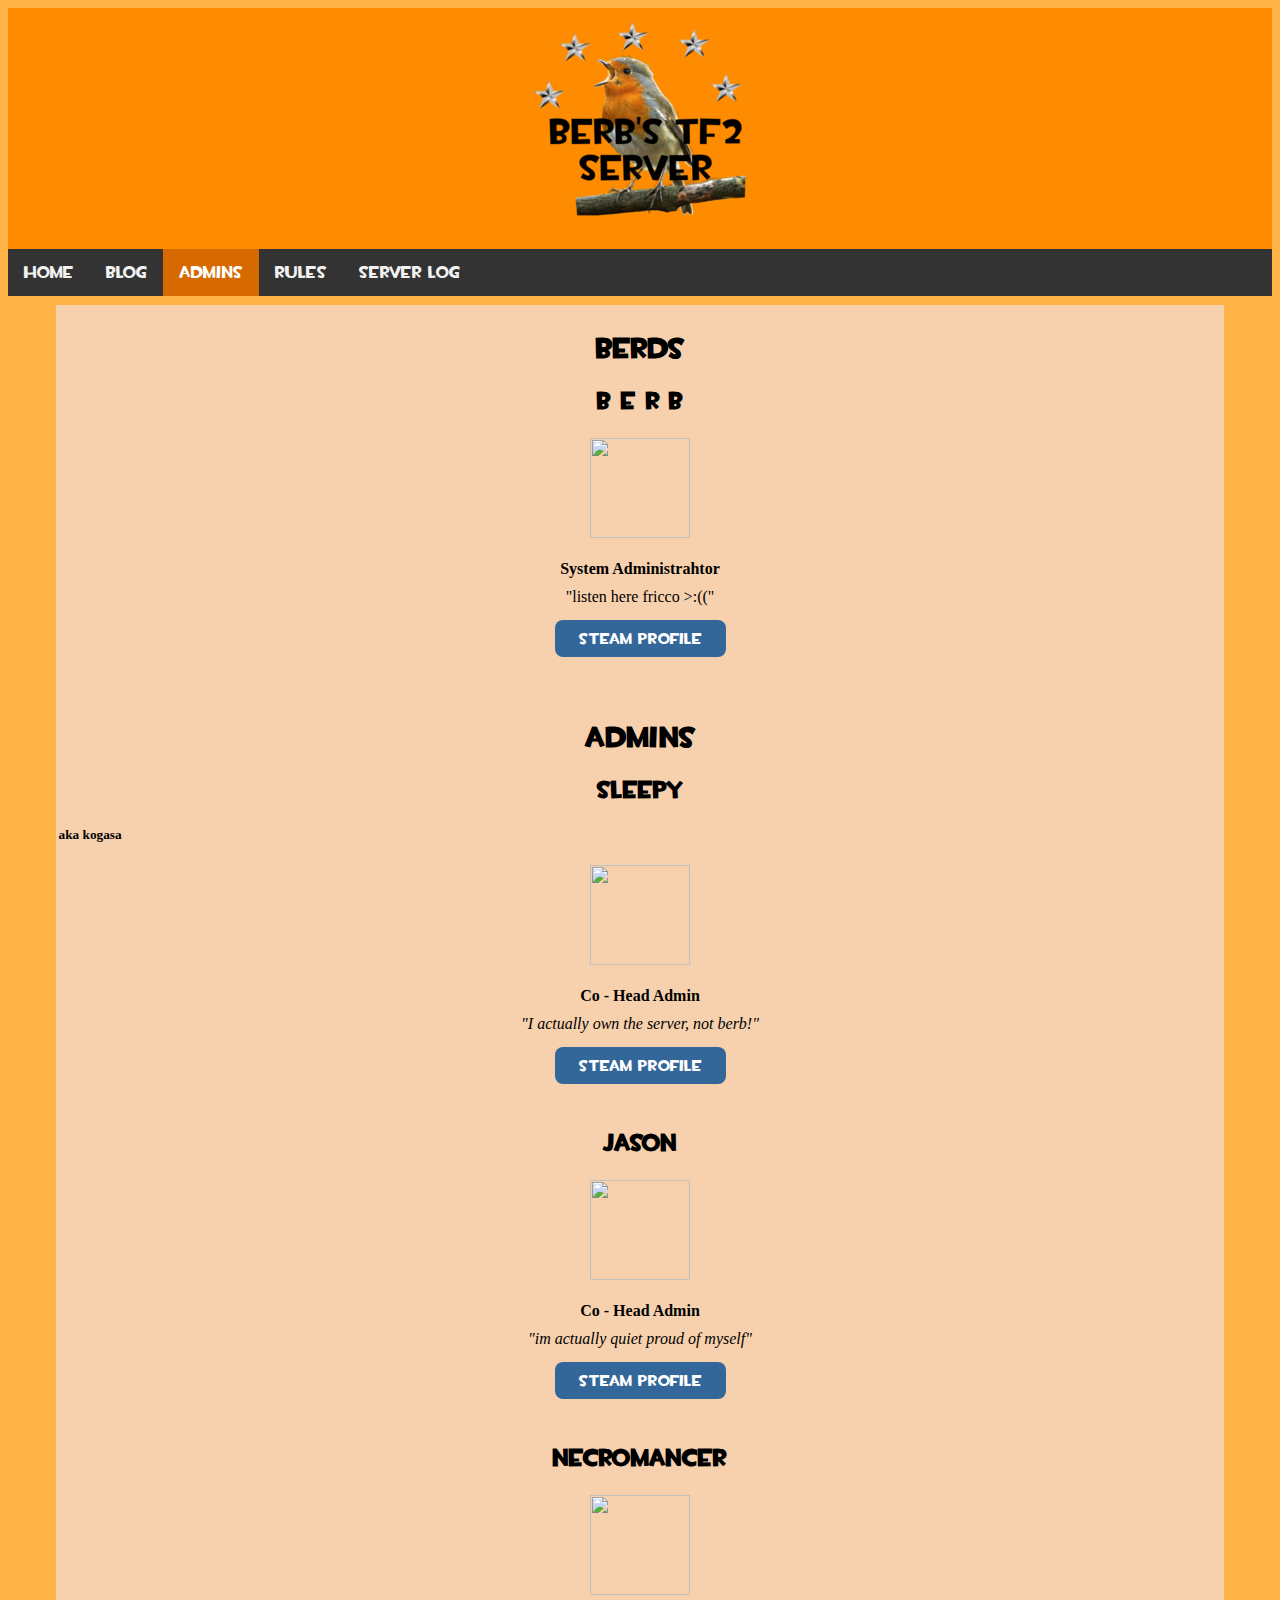
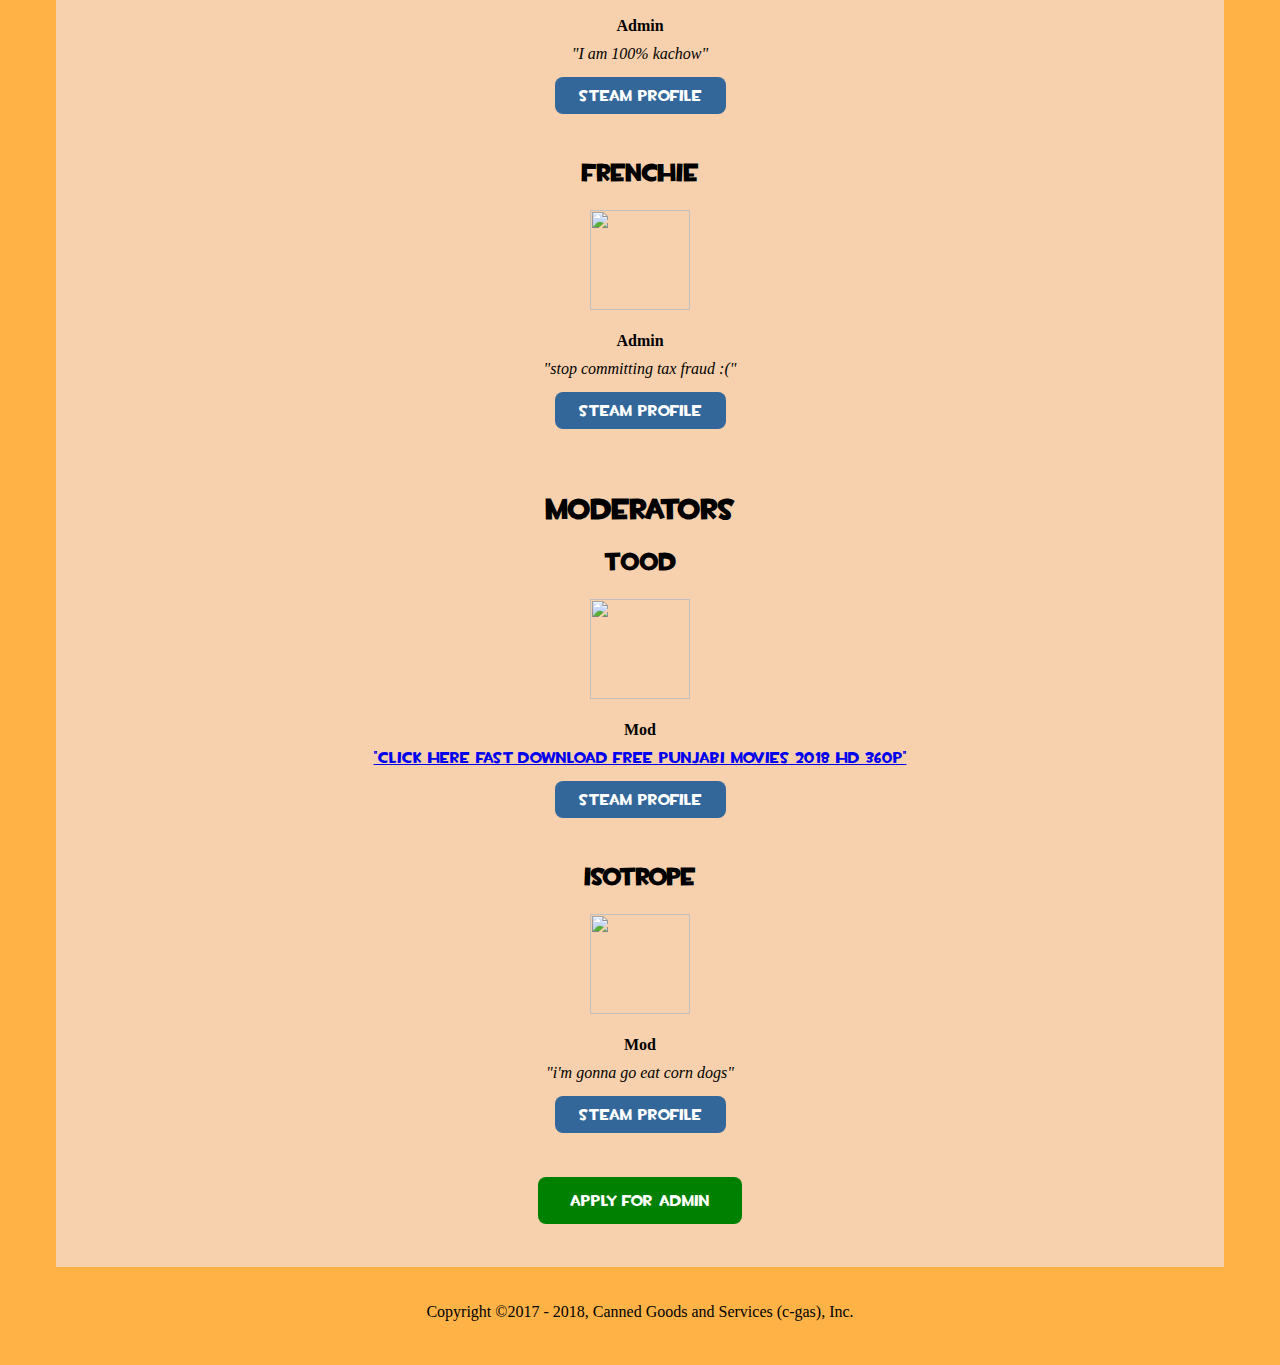
==== admins.html @ 3e31eade "Update admins.html" ====
<!DOCTYPE html>
<html>
  
  <head>
    <meta name="viewport" content="width=device-width, initial-scale=1">
    <title> b e r b's TF2 Server </title>
    <link rel="icon" href="twet/favicon.ico" type="image/x-icon">
    
    <link rel="stylesheet" href="styles.css">
  
  </head>
  
   <body>
    <p style="text-align:center;"><img src="twet/berd.png"></p>
    <div class="topnav">
      <a href="index.html">Home</a>
      <a href="blog.html">Blog</a>
      <a class="active" href="admins.html">Admins</a>
      <a href="rules.html">Rules</a>
      <a href="serverlog.html">Server Log</a>
    </div>
     
    <div class="center">
      <h2>Berds</h2>
      
      <h3>b e r b</h3>
      <center><img src="https://steamcdn-a.akamaihd.net/steamcommunity/public/images/avatars/57/579b56df627671188da2561820be87f63d308bfd_full.jpg" style="width:100px;height:100px;"></center>
      <br />
      <center><b>System Administrahtor</b></center>
      <center style="padding:10px;"<i>"listen here fricco >:(("</i></center>
      <center><a href="https://steamcommunity.com/id/thesentientpootis" class="buttonn">Steam Profile</a></center>
      <br />
      <br />
      
      <h2>Admins</h2>
      
  <h3>Sleepy</h3> <h5> aka kogasa </h5>
      <center><img src="https://steamcdn-a.akamaihd.net/steamcommunity/public/images/avatars/22/22e444179b6cd43e4a3d3d465b7935aed8da6875_full.jpg" style="width:100px;height:100px;"></center>
      <br />
      <center><b>Co - Head Admin</b></center>
      <center style="padding:10px;"><i>"I actually own the server, not berb!"</i></center>
      <center><a href="twet/webeo" class="buttonn">Steam Profile</a></center>
      <br />
      
      <h3>Jason</h3>
      <center><img src="https://steamcdn-a.akamaihd.net/steamcommunity/public/images/avatars/de/de8697a3ef3e2e0f8fb8a54cbc3eb4c93cd0f595_full.jpg" style="width:100px;height:100px;"></center>
      <br />
      <center><b>Co - Head Admin</b></center>
      <center style="padding:10px;"><i>"im actually quiet proud of myself"</i></center>
      <center><a href="https://steamcommunity.com/id/32v6593b69923b7" class="buttonn">Steam Profile</a></center>
      <br />
      
      <h3>Necromancer</h3>
      <center><img src="https://steamcdn-a.akamaihd.net/steamcommunity/public/images/avatars/22/22a9276f035c295d78dedf353bcdc96ae0d5114c_full.jpg" style="width:100px;height:100px;"></center>
      <br />
      <center><b>Admin</b></center>
      <center style="padding:10px;"><i>"I am 100% kachow"</i></center>
      <center><a href="https://steamcommunity.com/profiles/76561198311543042" class="buttonn">Steam Profile</a></center>
      <br />
      
      <h3>Frenchie</h3>
      <center><img src="https://steamcdn-a.akamaihd.net/steamcommunity/public/images/avatars/83/83ded3a1761e79b558fc146fd73675885f12def1_full.jpg" style="width:100px;height:100px;"></center>
      <br />
      <center><b>Admin</b></center>
      <center style="padding:10px;"><i>"stop committing tax fraud :("</i></center>
      <center><a href="https://steamcommunity.com/id/Frenchie178" class="buttonn">Steam Profile</a></center>
      <br />
      <br />
      
      <h2>Moderators</h2>
      
      <h3>Tood</h3>
      <center><img src="https://steamcdn-a.akamaihd.net/steamcommunity/public/images/avatars/0f/0f494fe4a92775d436246247c17bd4b53e5e9b70_full.jpg" style="width:100px;height:100px;"></center>
      <br />
      <center><b>Mod</b></center>
      <center style="padding:10px;"><a href="http://2018_punjabimoviefree.net">"click here fast download free punjabi movies 2018 hd 360p"</a></center>
      <center><a href="https://steamcommunity.com/profiles/76561198133104688" class="buttonn">Steam Profile</a></center>
      <br />
      
      <h3>Isotrope</h3>
      <center><img src="https://steamcdn-a.akamaihd.net/steamcommunity/public/images/avatars/18/180b65780b6d6e55b018a8cb74496c6baf2c0462_full.jpg" style="width:100px;height:100px;"></center>
      <br />
      <center><b>Mod</b></center>
      <center style="padding:10px;"><i>"i'm gonna go eat corn dogs"</i></center>
      <center><a href="https://steamcommunity.com/id/SplatMe" class="buttonn">Steam Profile</a></center>
      <br />
      <br />
      <center><a href="https://www.youtube.com/watch?v=oHg5SJYRHA0" class="buttonnn">Apply for Admin</a></center>
      <br />
      <br />
    </div>
    <br />
    <br />
    <center>Copyright ©2017 - 2018, Canned Goods and Services (c-gas), Inc.</center>
    <br />
    <br />
  </body>
</html>
---- styles.css ----
i {background-color: #f7d1ad;}

table {
    font-family: arial, sans-serif;
    border-collapse: collapse;
    width: 200px;
}
td, th {
    border: 1px solid #aaaaaa;
    text-align: left;
    padding: 8px;
	background-color: #555555;
}

p.leftsmall {
      font-family: 'TF2 Normal';
      text-align: left;
      font-size: 125%;
      padding-left: 10px;
      background-color: #f7d1ad;
}

.left {
      text-align: left;
      padding-left:10px;
}

.buttonnn {
      font-family: 'TF2 Bold';
      border-radius: 8px;
      background-color: green;
      border: none;
      color: white;
      padding: 15px 32px;
      text-align: center;
      text-decoration: none;
      display: inline-block;
      font-size: 16px;
      margin: 4px 2px;
      cursor: pointer;
}

.buttonn {
      font-family: 'TF2 Bold';
      border-radius: 8px;
      background-color: #336699;
      border: none;
      color: white;
      padding: 10px 24px;
      text-align: center;
      text-decoration: none;
      display: inline-block;
      font-size: 16px;
      margin: 4px 2px;
      cursor: pointer;
}
      

.button {
      font-family: 'TF2 Bold';
      border-radius: 8px;
      background-color: darkorange;
      border: none;
      color: white;
      padding: 15px 32px;
      text-align: center;
      text-decoration: none;
      display: inline-block;
      font-size: 16px;
      margin: 4px 2px;
      cursor: pointer;
}

     
.center {
        width: 92%;
        background-color: #f7d1ad;
        padding: 3px;
        margin: 0 auto;
        margin-top: 9px;
}
      

h3 {
         text-align: center;
         font-family:'TF2 Bold';
         font-size: 150%;
}
      

h2 {
        text-align: center;
        font-family:'TF2 Bold';
        font-size: 180%;
}
      

h1 {
        font-family:'TF2 Bold';
        text-align: center;
}
      

@font-face {
        font-family: "TF2 Bold";
        src : url(fonts/tf2build.ttf)format("truetype");
      }
      

@font-face {
        font-family: "TF2 Normal";
        src: url("fonts/TF2.ttf")format("truetype");
      }
      

a {font-family:'TF2 Bold';}
      

body {background-color: #ffb347;}
      

.topnav {
        overflow: hidden;
        background-color: #333;
}
      
      
p {
        background-color: #FF8C00;
        margin: 0;
        padding: 6px;
}
     

.topnav a {
        float: left;
        color: #f2f2f2;
        text-align: center;
        padding: 14px 16px;
        font-size: 17px;
        text-decoration: none;
}
    

.topnav a:hover {
        background-color: #ddd;
        color: black;
}
    

.topnav a.active {
        background-color: #D66A00;
        color: white;
}
    

p.paragraph {
        font-family: arial;
        font-size: 150%;
        background-color: #f7d1ad;
        padding: 0px;
        text-align: center;
}

p.b {
        font-family: 'TF2 Bold';
        font-size 175%;
        background-color: #f7d1ad;
        padding: 3px;
}
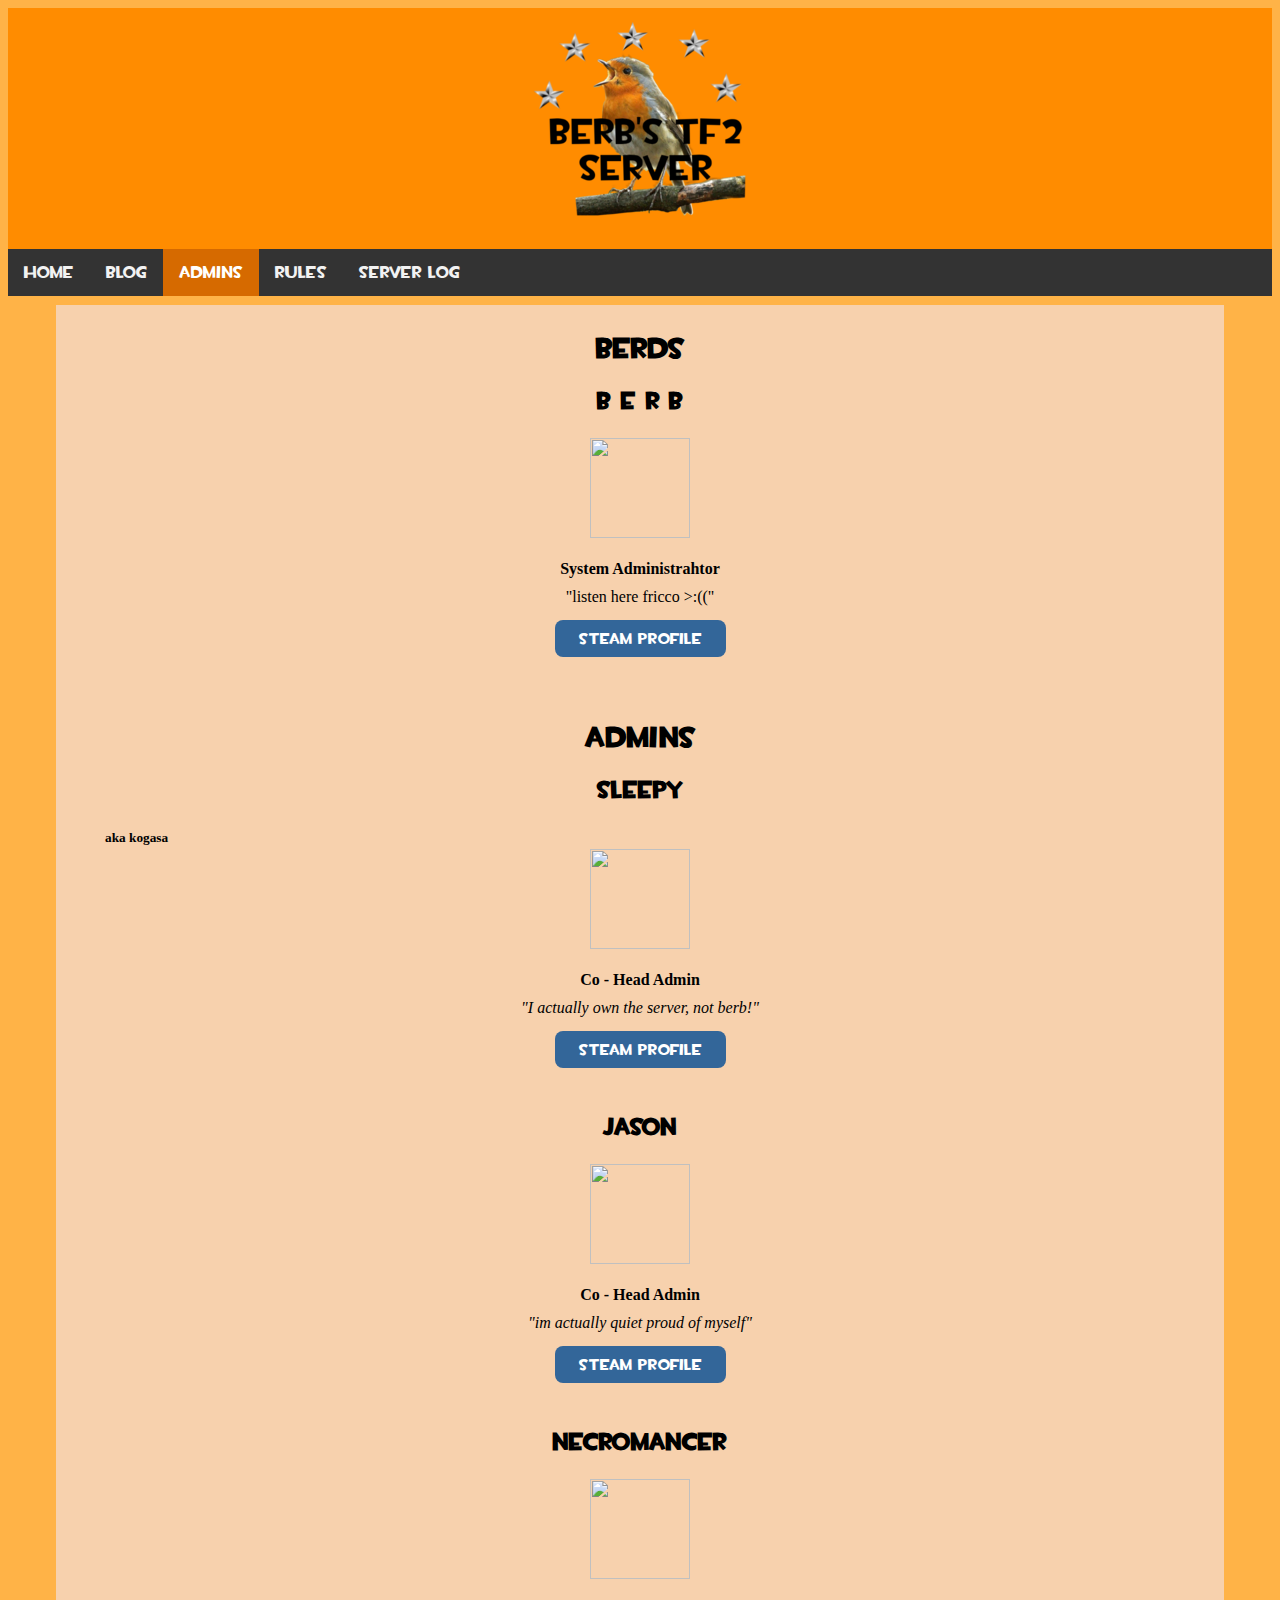
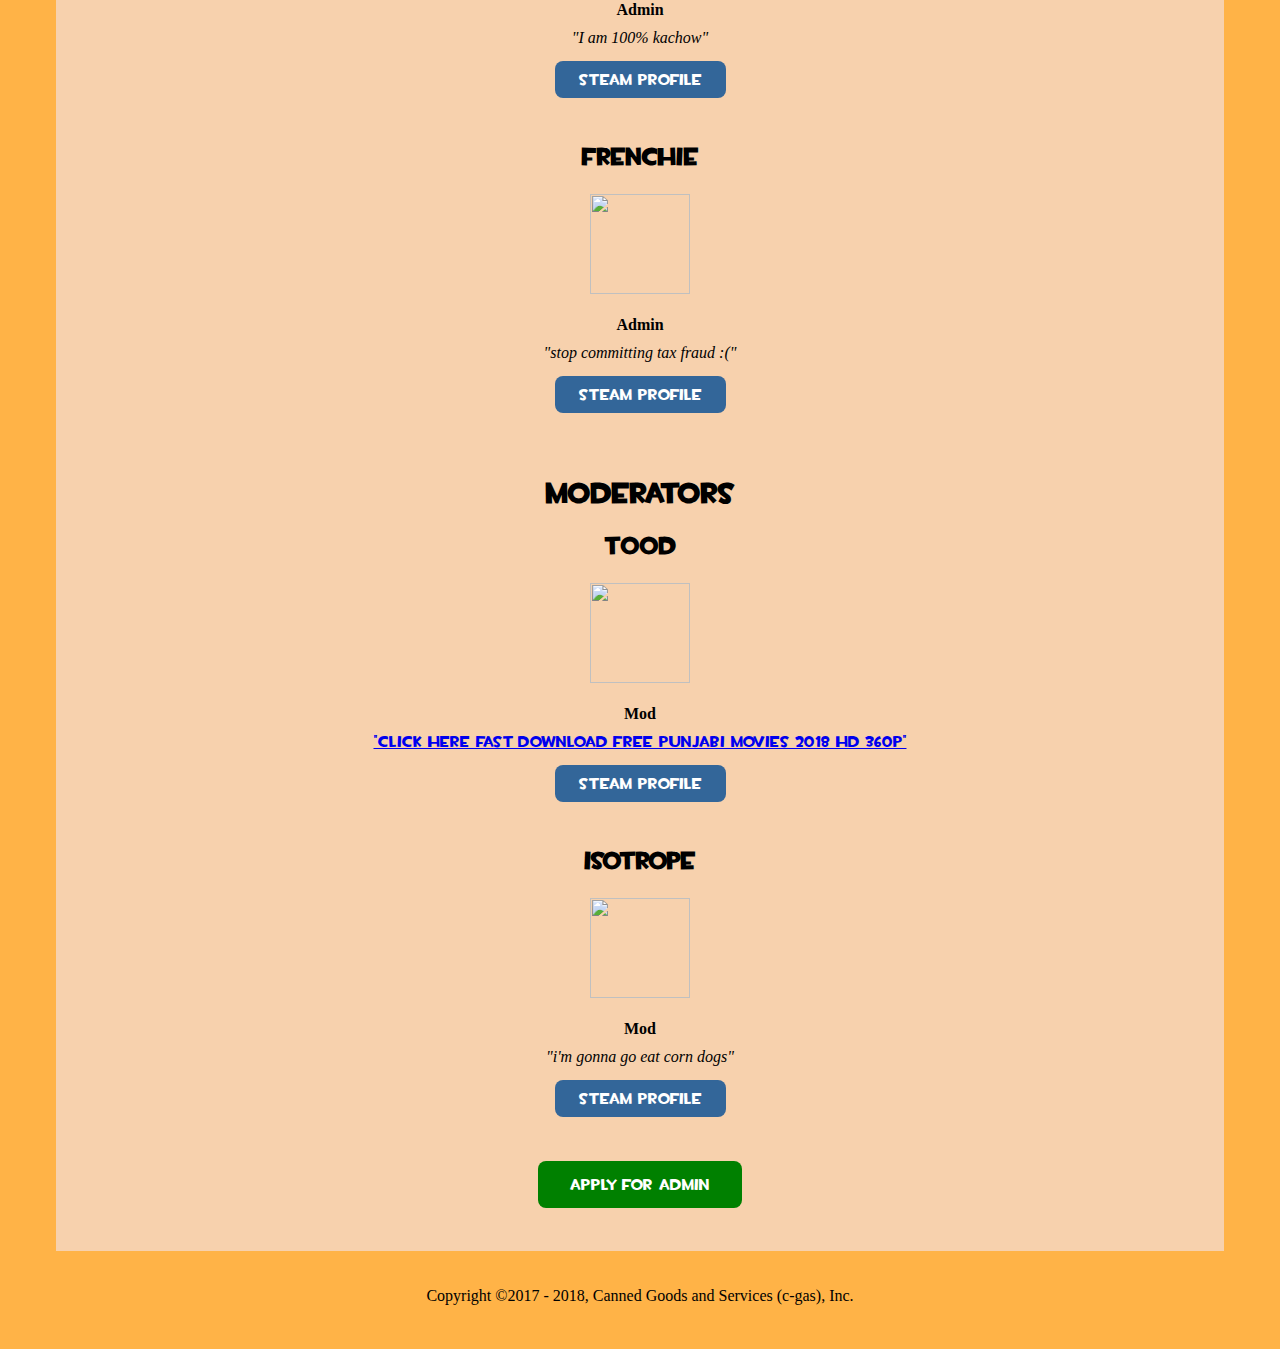
==== commit 2bbcd5a2: "Update admins.html" ====
--- a/admins.html
+++ b/admins.html
@@ -34,12 +34,12 @@
       
       <h2>Admins</h2>
       
-  <h3>Sleepy</h3> <h5> aka kogasa </h5>
+  <h3>Sleepy</h3> <h5 class="center"> aka kogasa </h5>
       <center><img src="https://steamcdn-a.akamaihd.net/steamcommunity/public/images/avatars/22/22e444179b6cd43e4a3d3d465b7935aed8da6875_full.jpg" style="width:100px;height:100px;"></center>
       <br />
       <center><b>Co - Head Admin</b></center>
       <center style="padding:10px;"><i>"I actually own the server, not berb!"</i></center>
-      <center><a href="twet/webeo" class="buttonn">Steam Profile</a></center>
+      <center><a href="twet/webeo.jpeg" class="buttonn">Steam Profile</a></center>
       <br />
       
       <h3>Jason</h3>
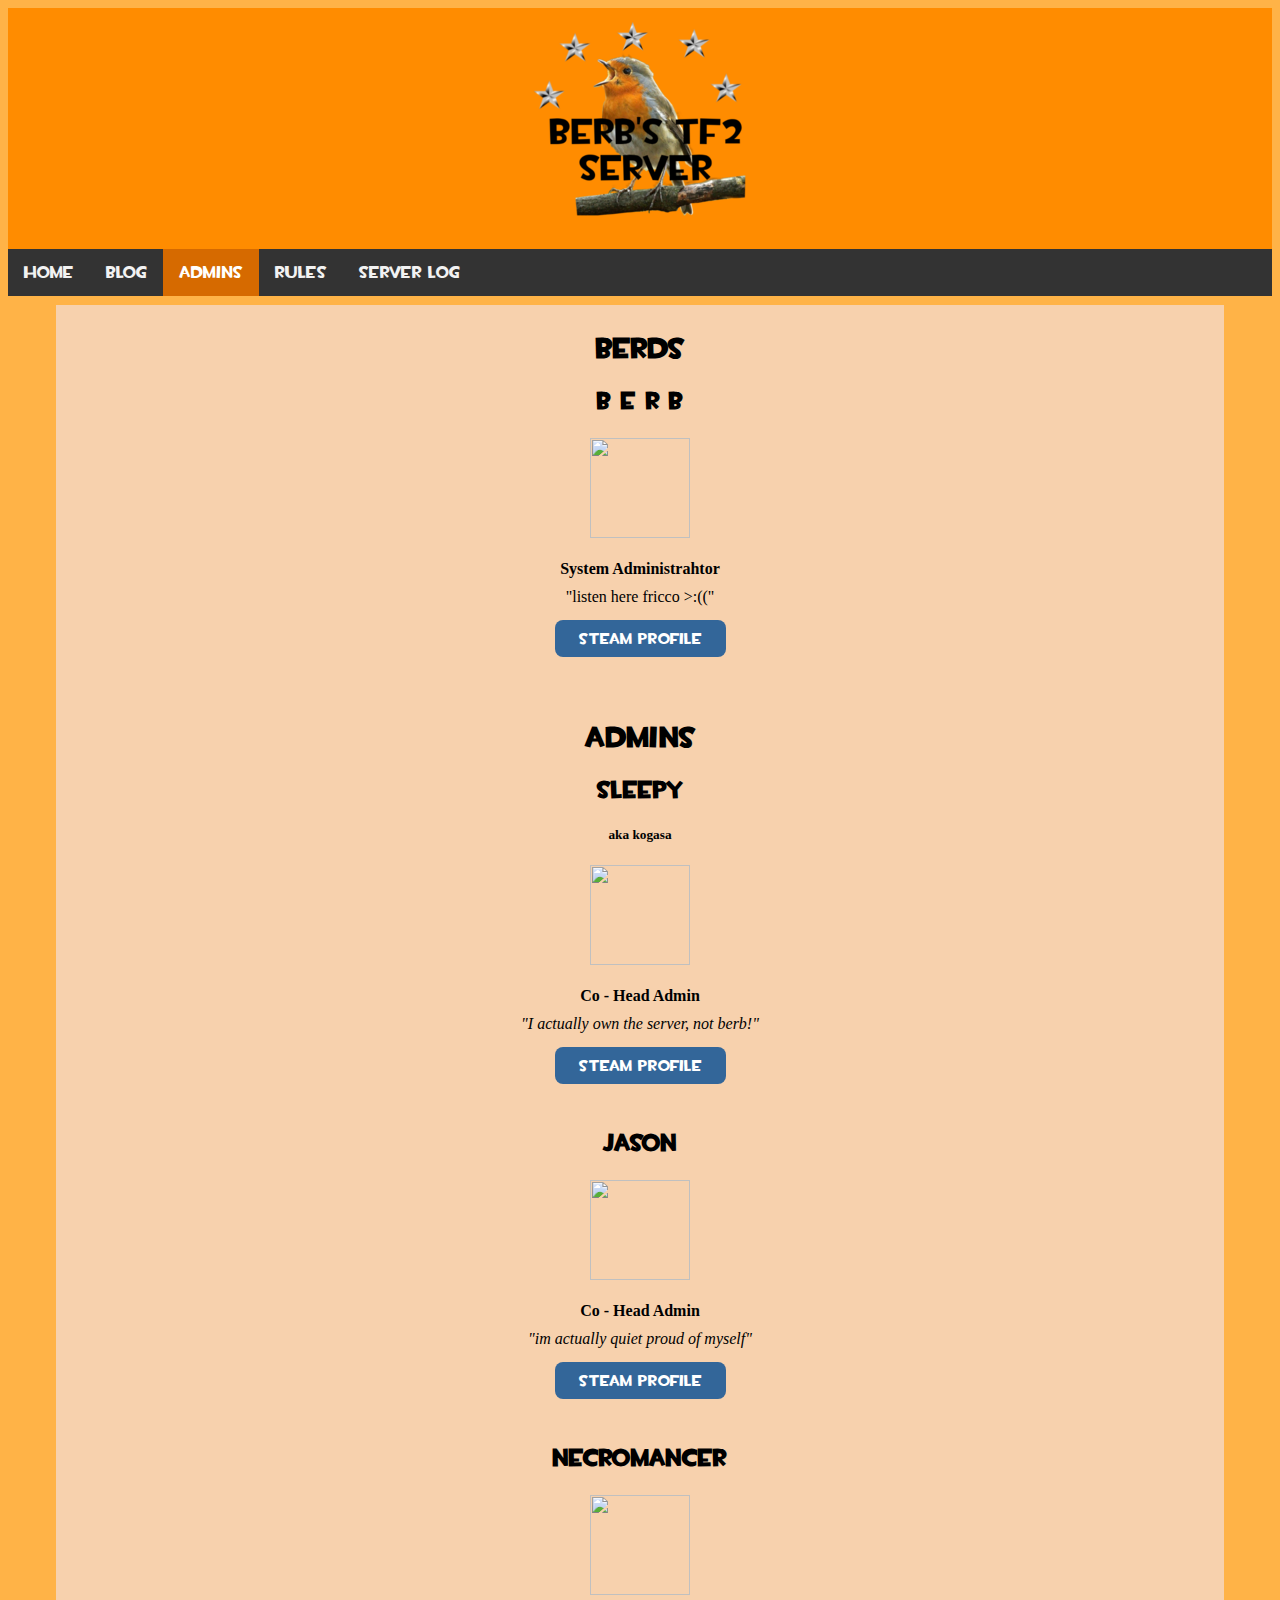
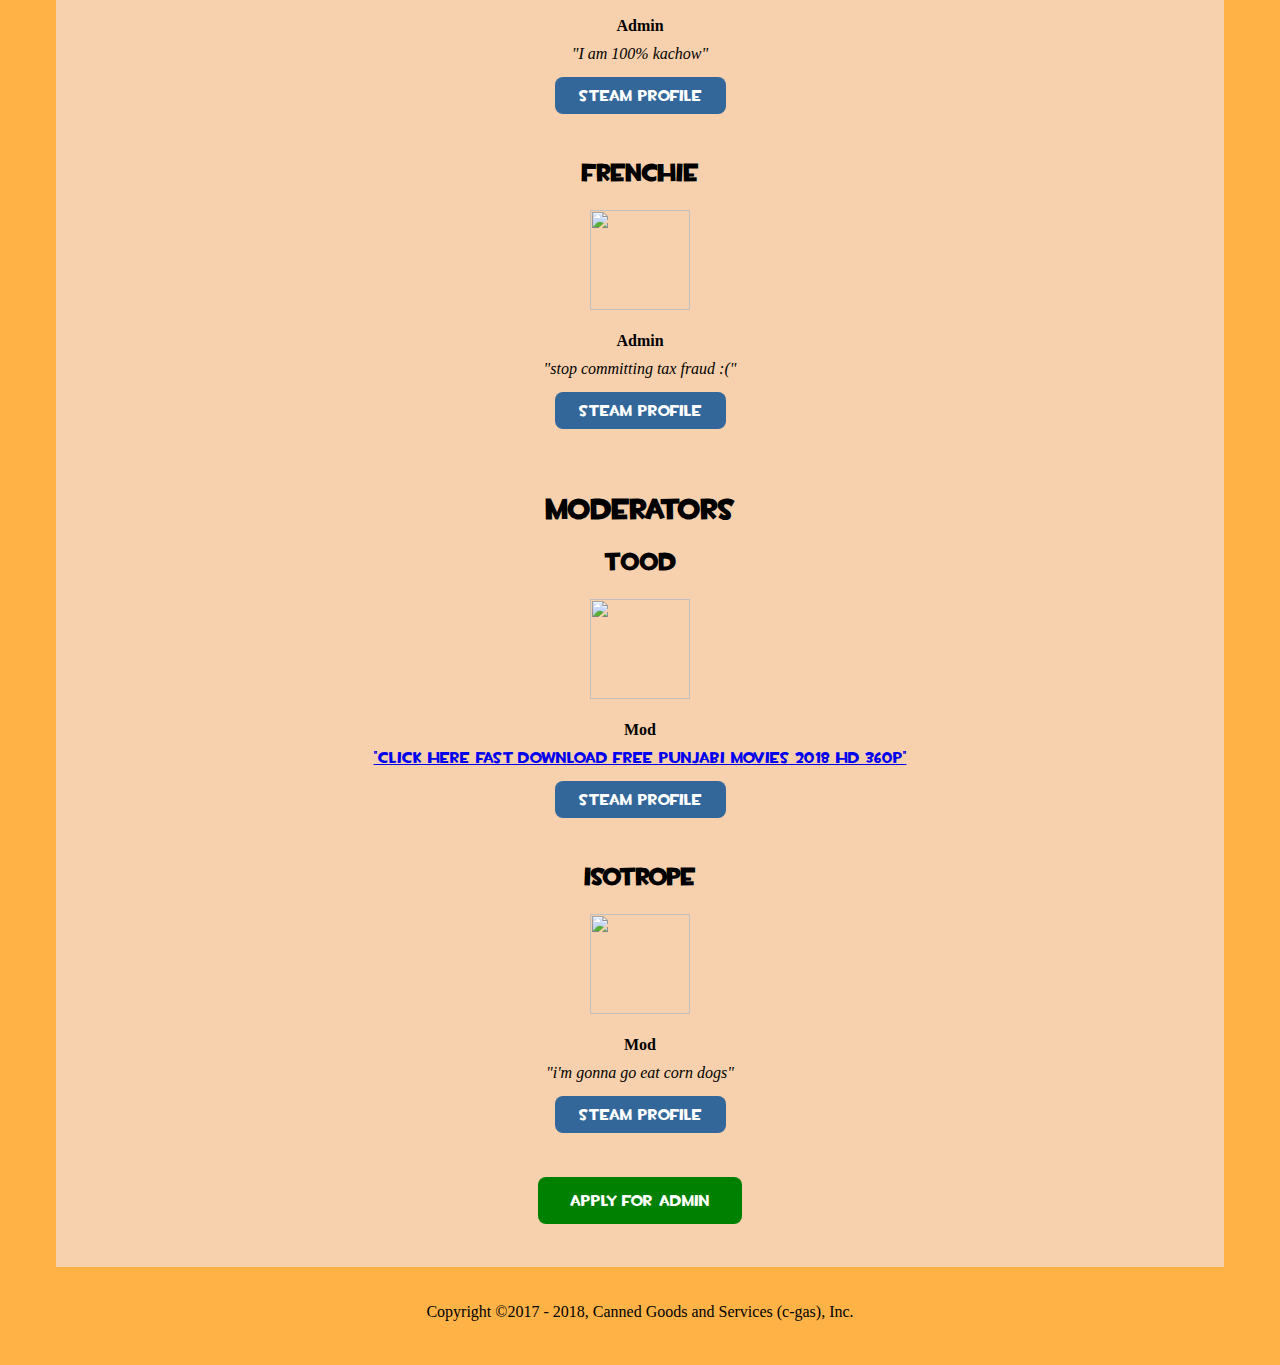
==== commit 1f600703: "Update admins.html" ====
--- a/admins.html
+++ b/admins.html
@@ -34,7 +34,7 @@
       
       <h2>Admins</h2>
       
-  <h3>Sleepy</h3> <h5 class="center"> aka kogasa </h5>
+  <h3>Sleepy</h3> <h5><center> aka kogasa </center> </h5>
       <center><img src="https://steamcdn-a.akamaihd.net/steamcommunity/public/images/avatars/22/22e444179b6cd43e4a3d3d465b7935aed8da6875_full.jpg" style="width:100px;height:100px;"></center>
       <br />
       <center><b>Co - Head Admin</b></center>
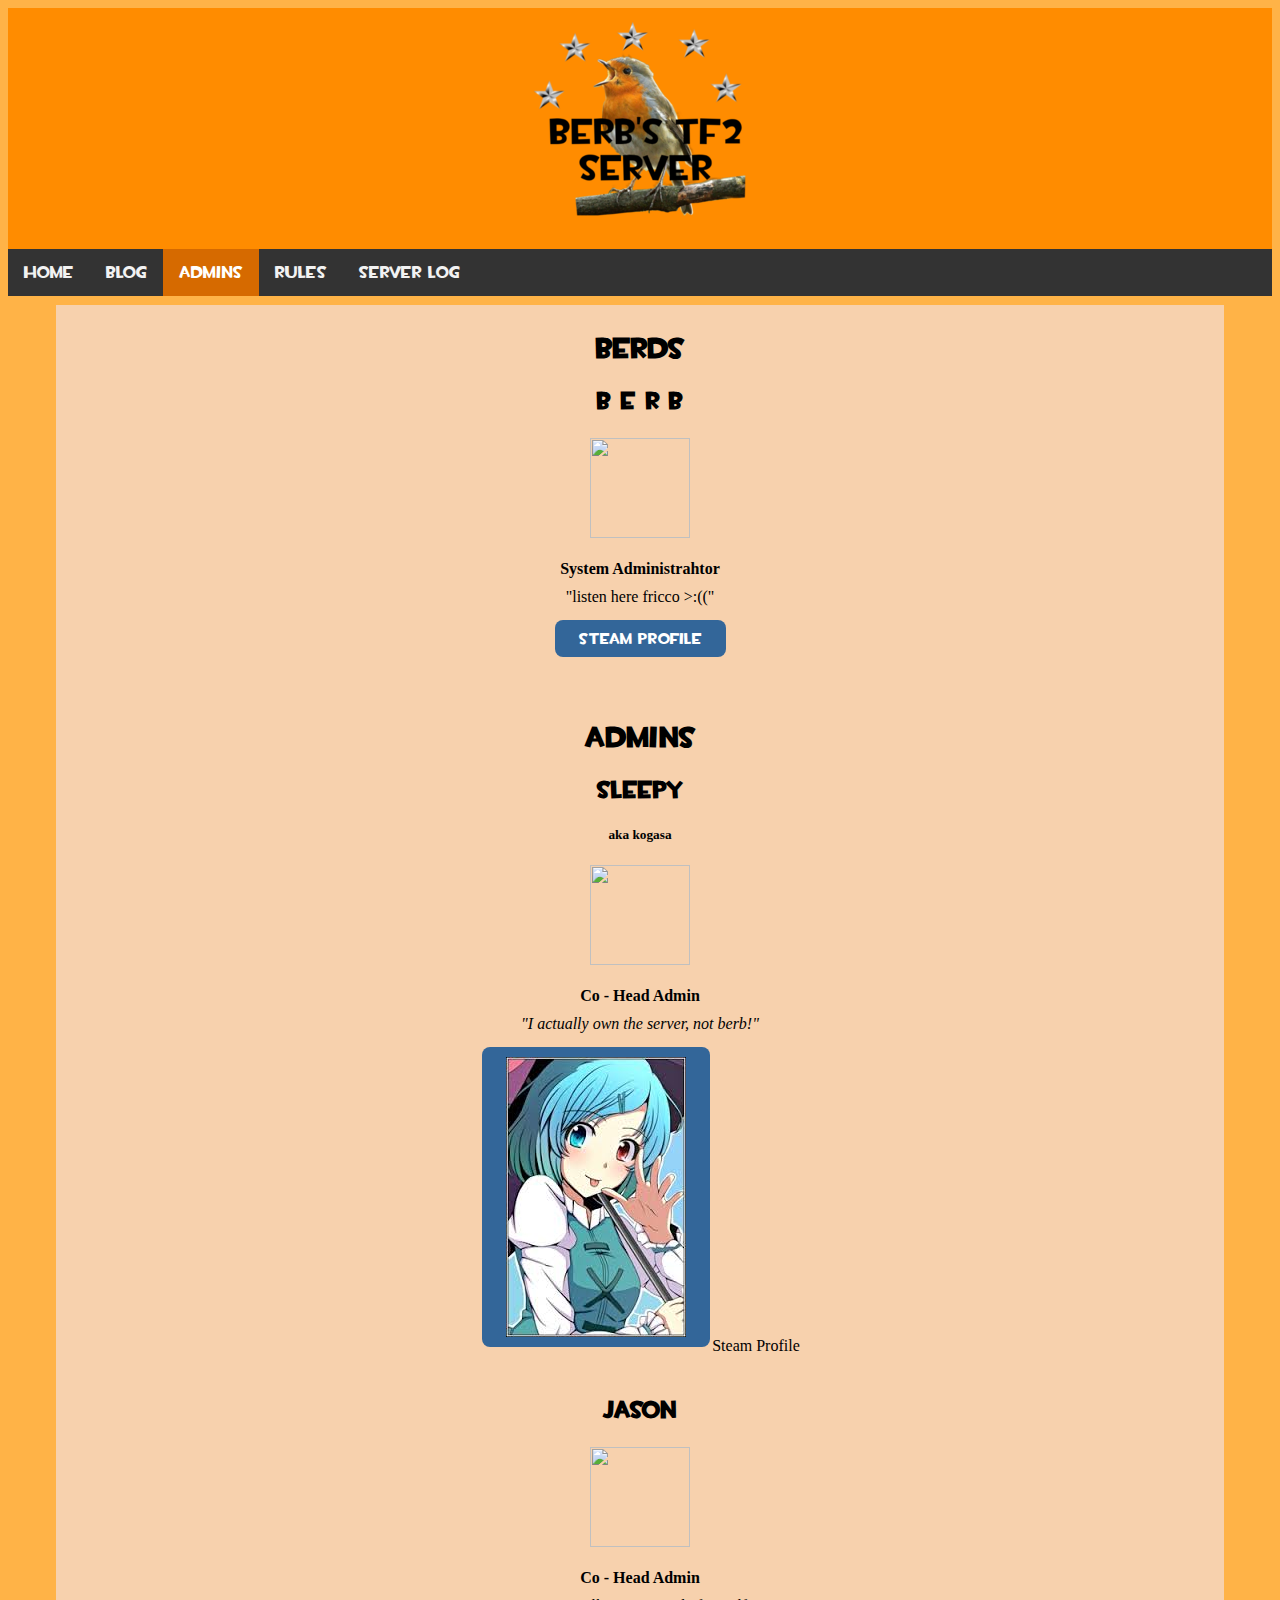
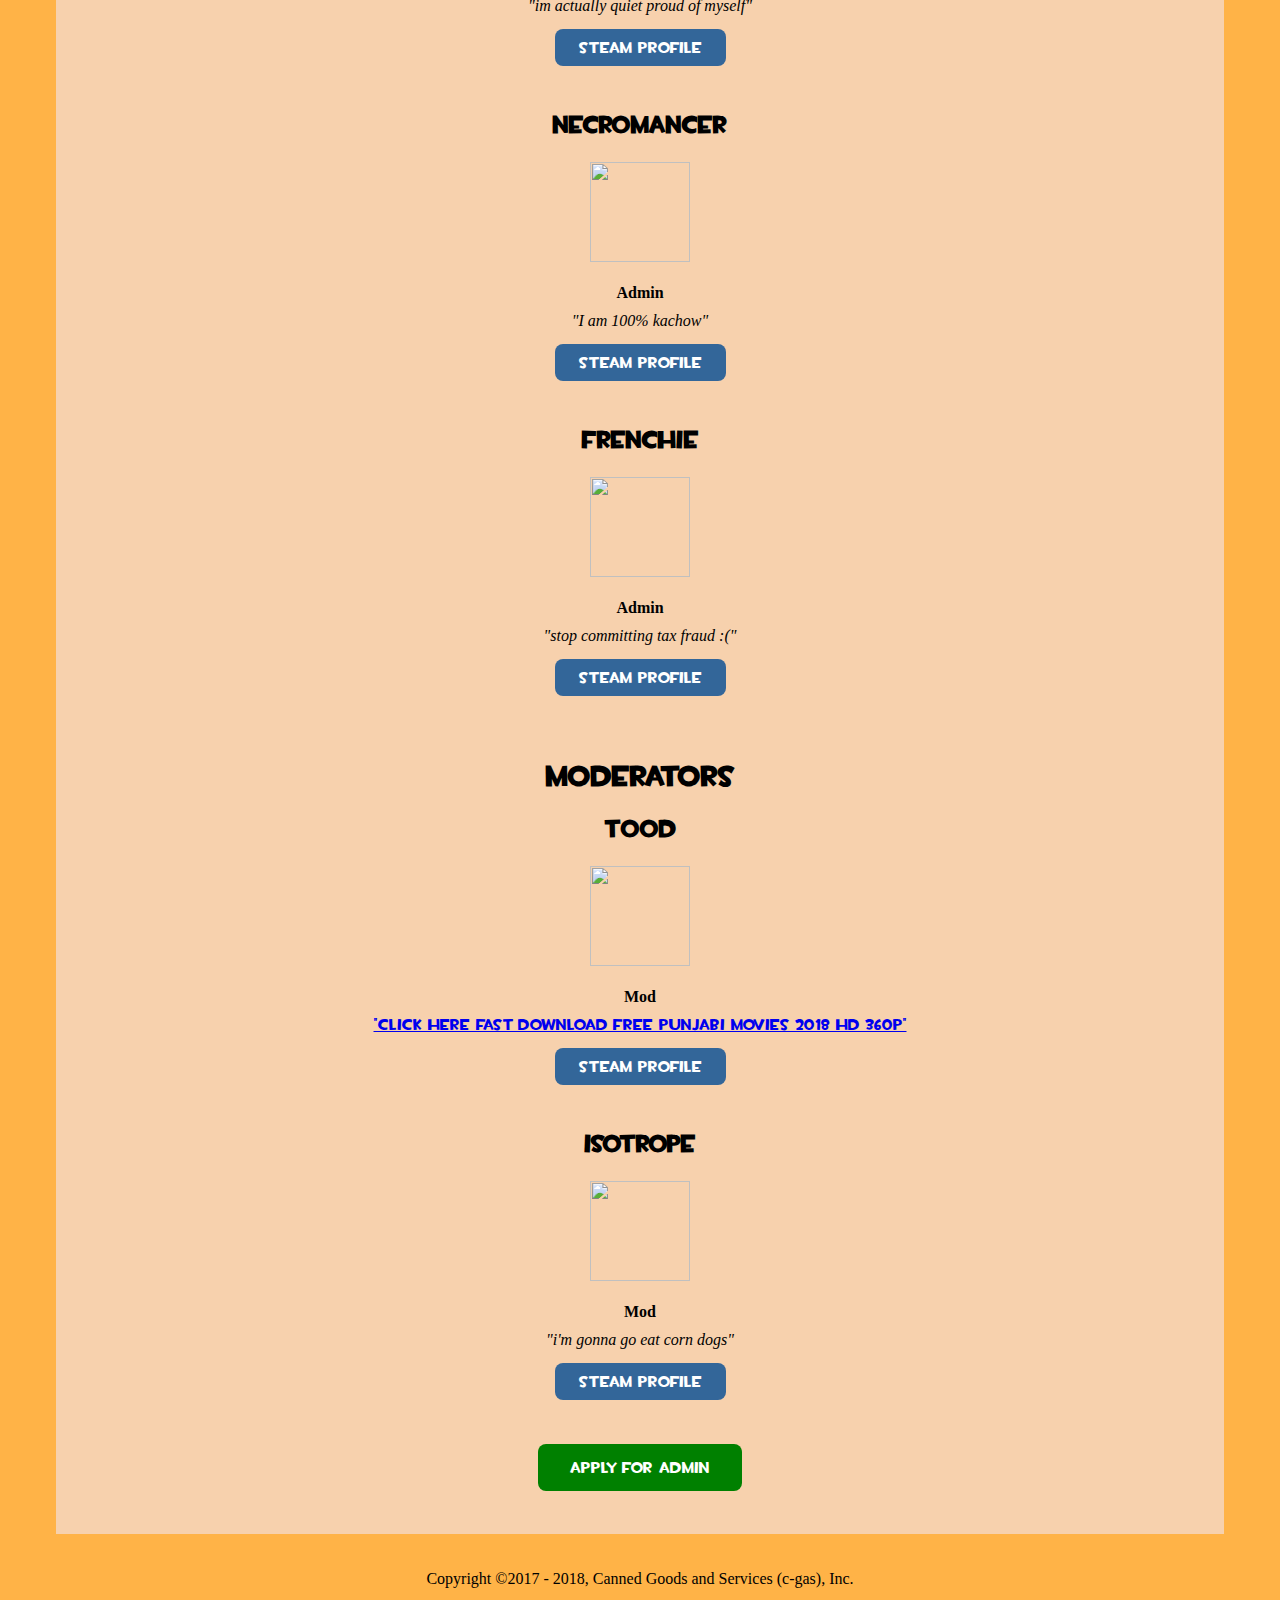
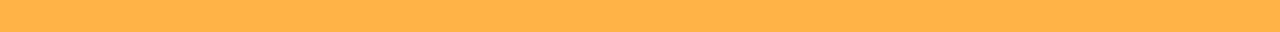
==== commit 707ebe0f: "Update admins.html" ====
--- a/admins.html
+++ b/admins.html
@@ -39,7 +39,7 @@
       <br />
       <center><b>Co - Head Admin</b></center>
       <center style="padding:10px;"><i>"I actually own the server, not berb!"</i></center>
-      <center><a href="twet/webeo.jpeg" class="buttonn">Steam Profile</a></center>
+      <center><img src="twet/webeo.jpeg" class="buttonn">Steam Profile</a></center>
       <br />
       
       <h3>Jason</h3>
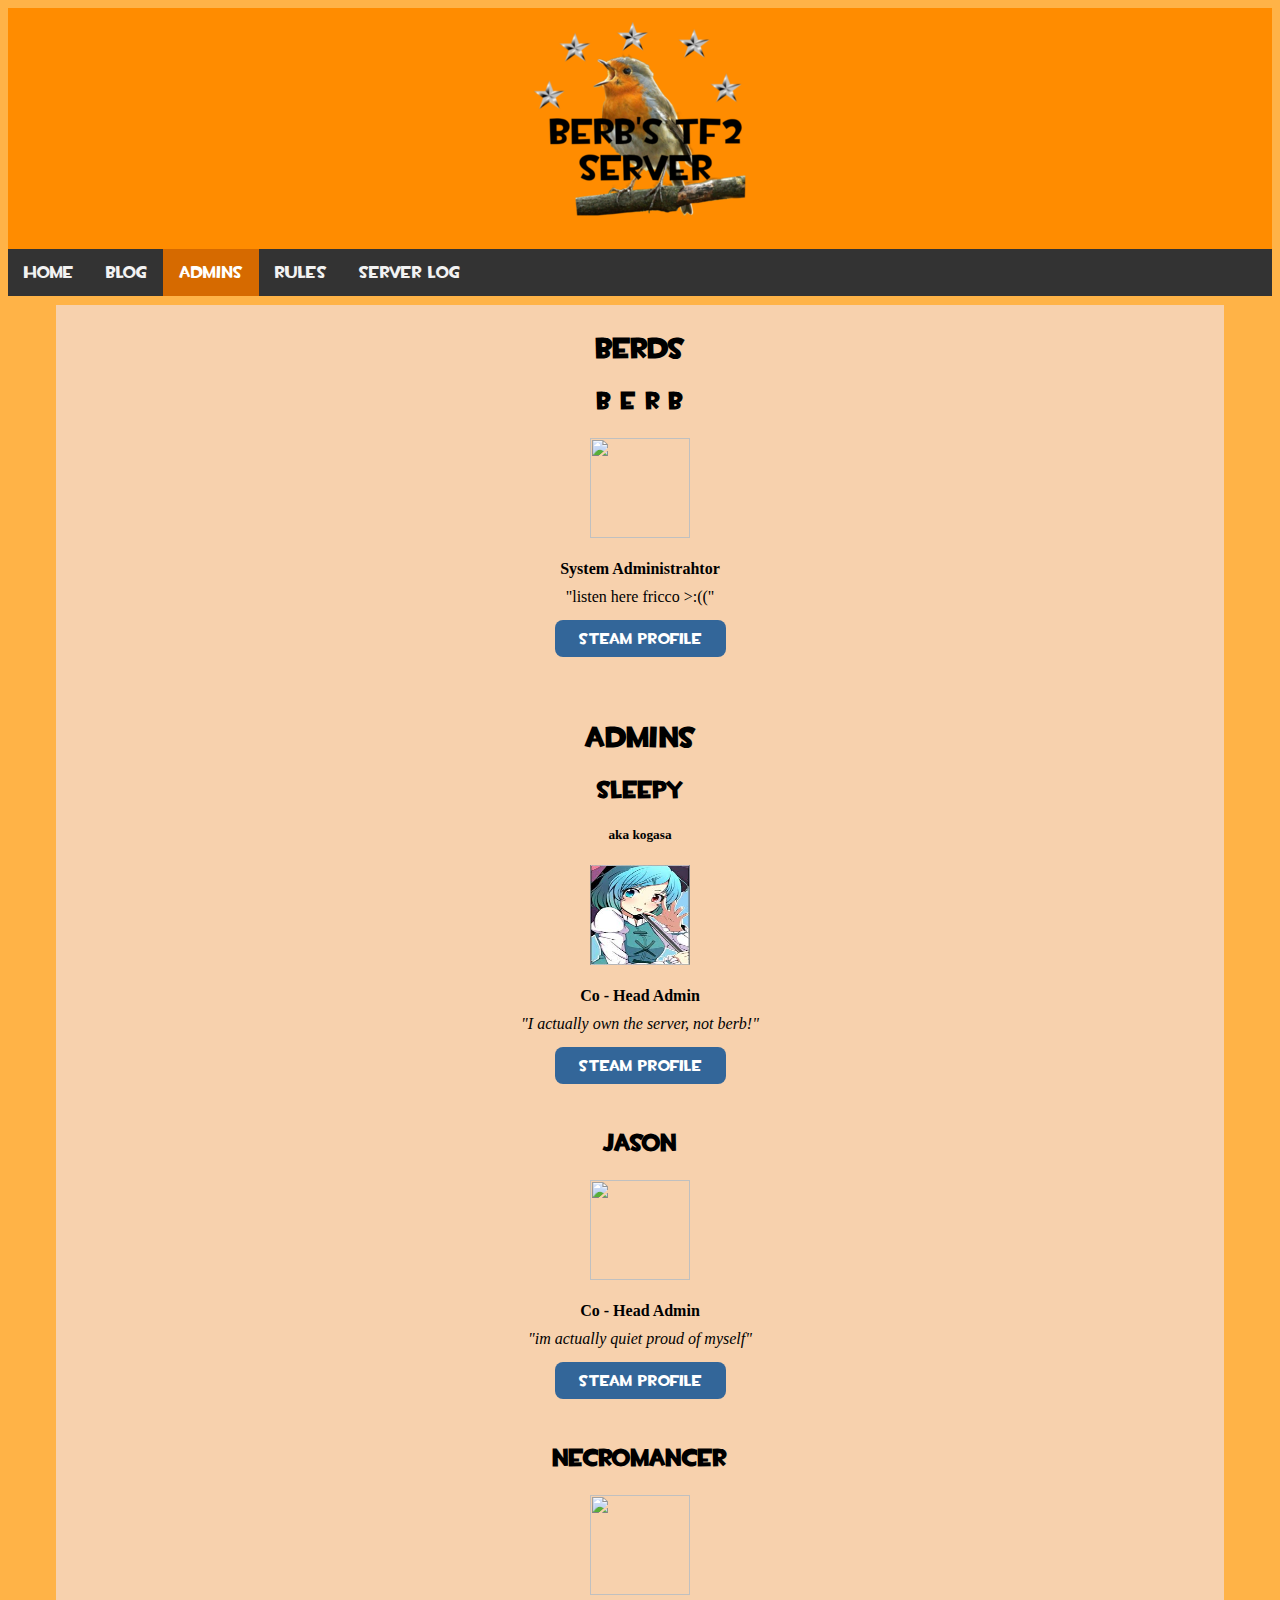
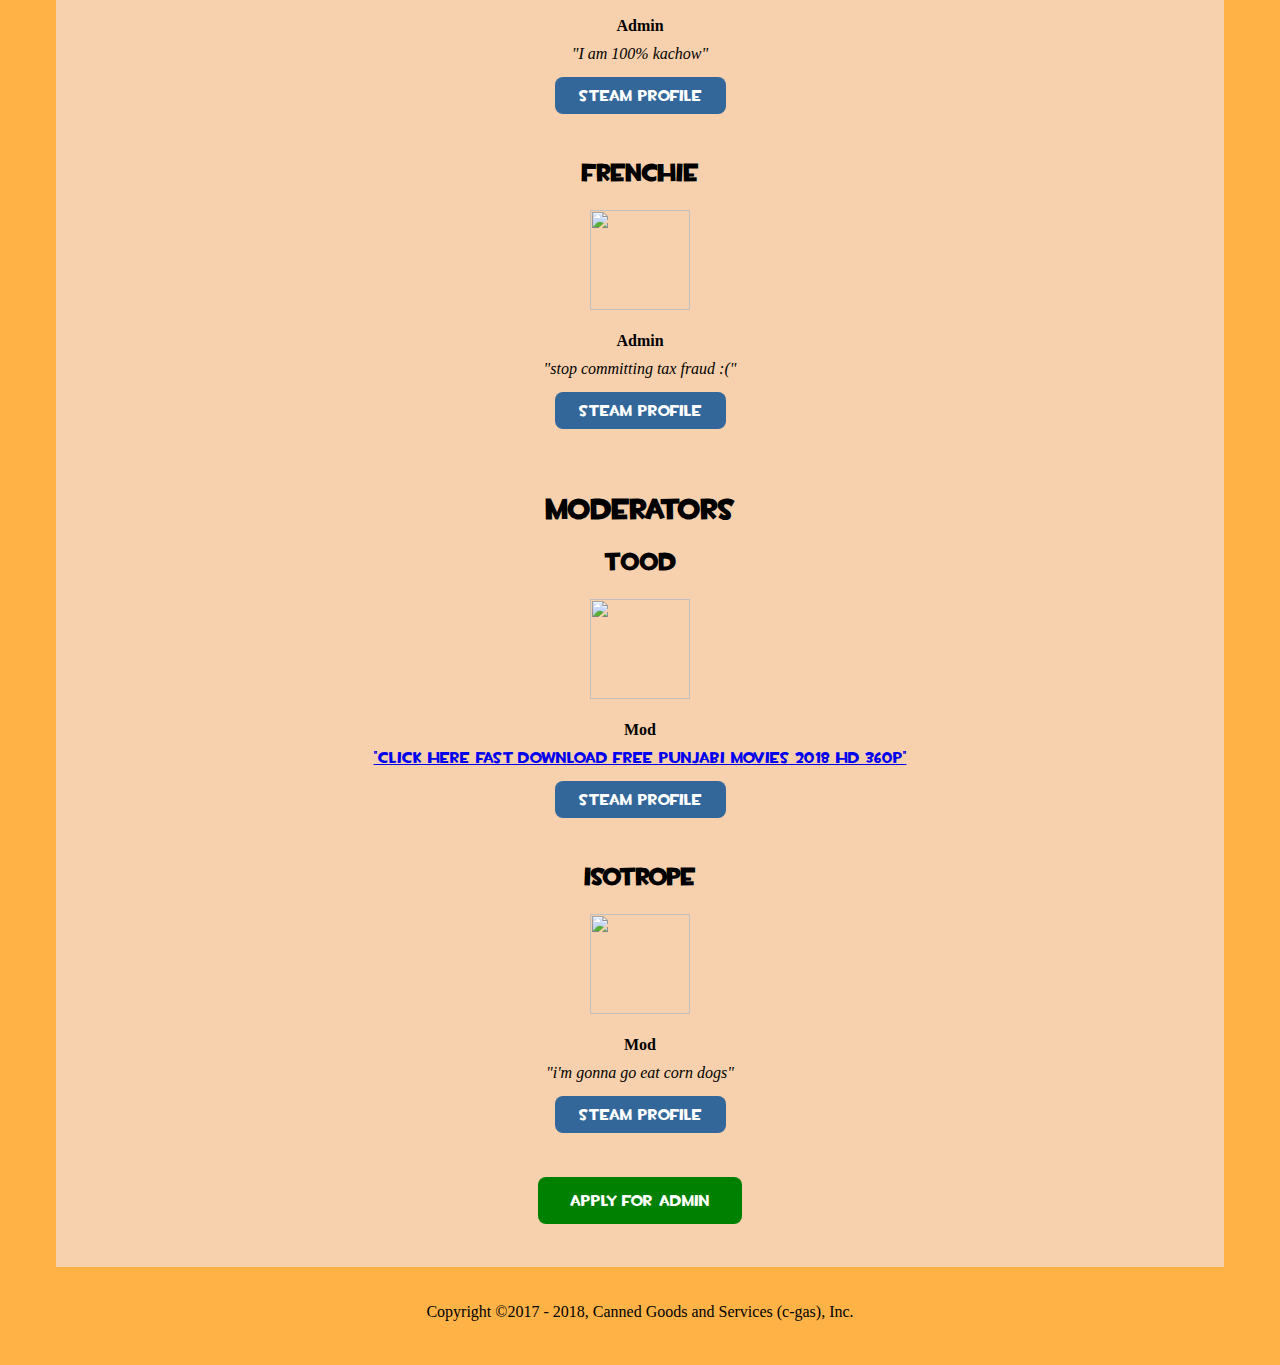
==== commit 8cdcf7ee: "Update admins.html" ====
--- a/admins.html
+++ b/admins.html
@@ -35,11 +35,11 @@
       <h2>Admins</h2>
       
   <h3>Sleepy</h3> <h5><center> aka kogasa </center> </h5>
-      <center><img src="https://steamcdn-a.akamaihd.net/steamcommunity/public/images/avatars/22/22e444179b6cd43e4a3d3d465b7935aed8da6875_full.jpg" style="width:100px;height:100px;"></center>
+      <center><img src="twet/webeo.jpeg" style="width:100px;height:100px;"></center>
       <br />
       <center><b>Co - Head Admin</b></center>
       <center style="padding:10px;"><i>"I actually own the server, not berb!"</i></center>
-      <center><img src="twet/webeo.jpeg" class="buttonn">Steam Profile</a></center>
+      <center><a href="https://steamcommunity.com/id/proteinpootis" class="buttonn">Steam Profile</a></center>
       <br />
       
       <h3>Jason</h3>
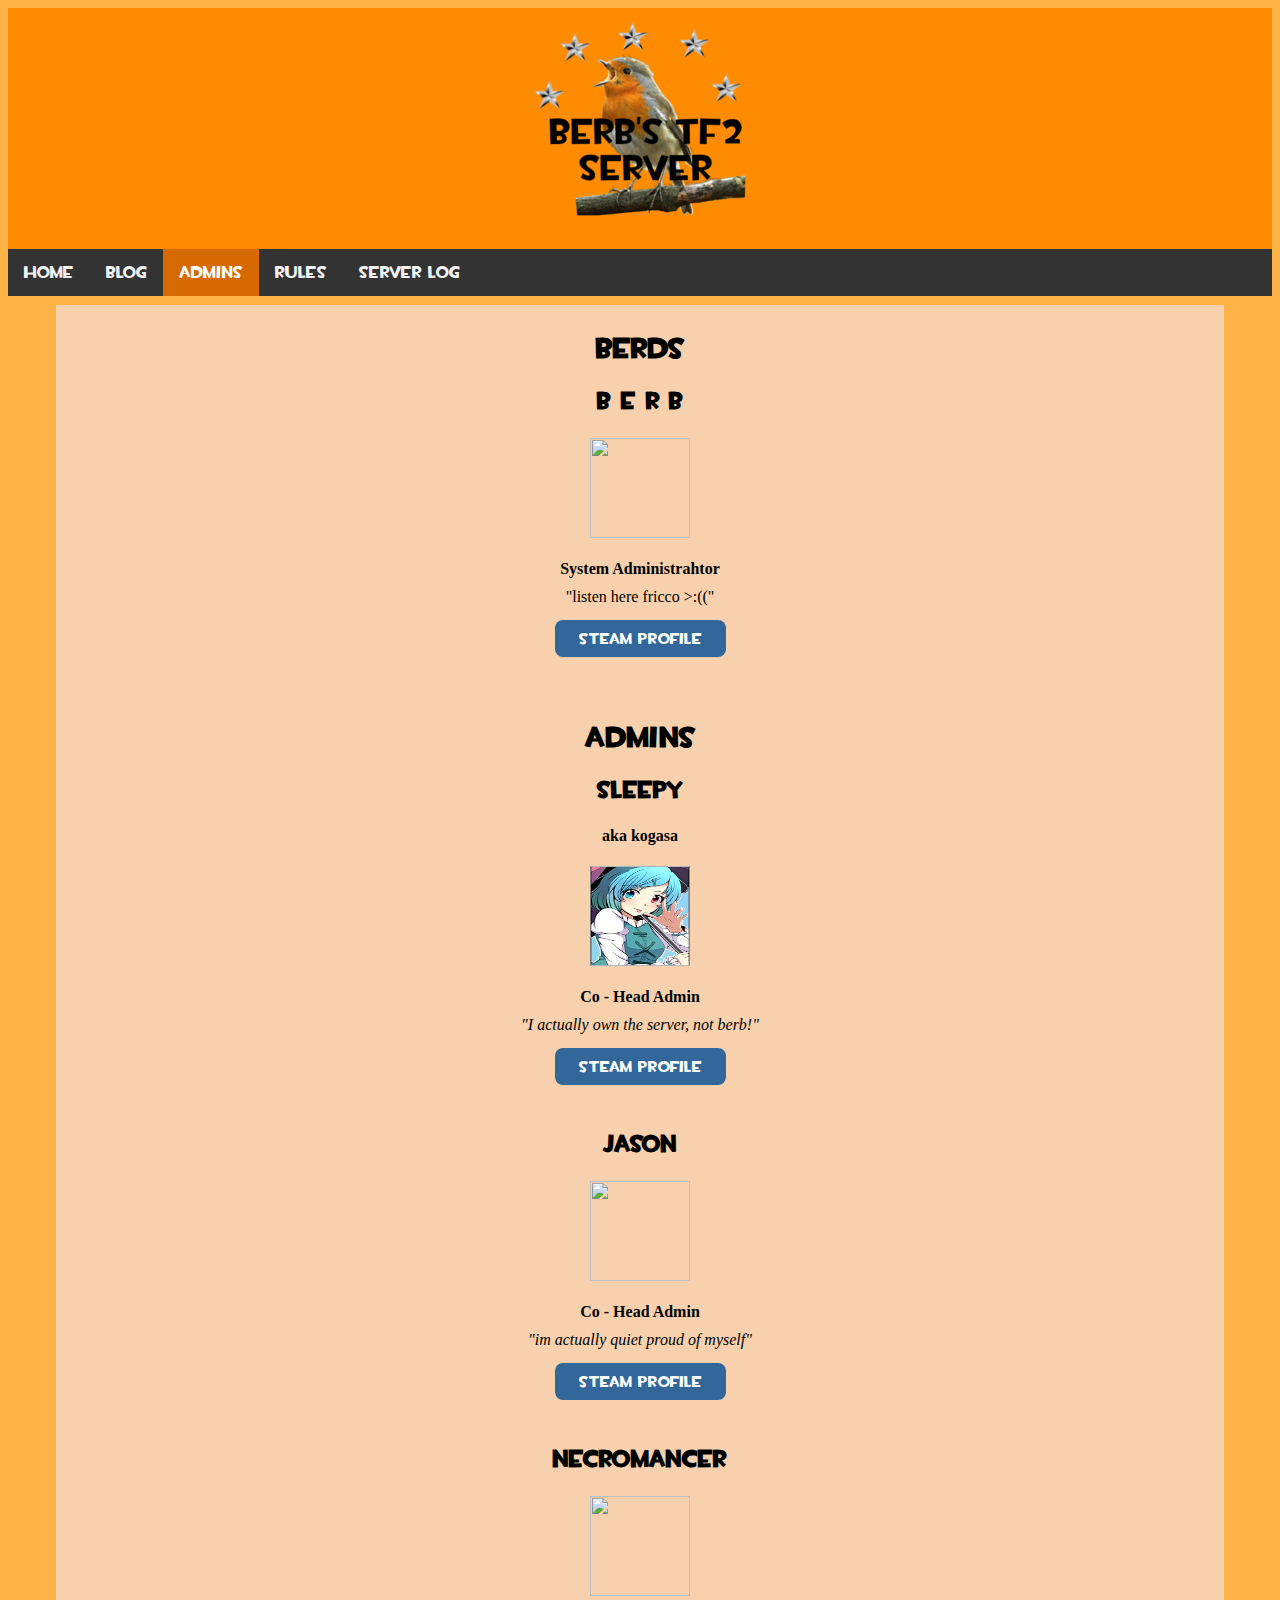
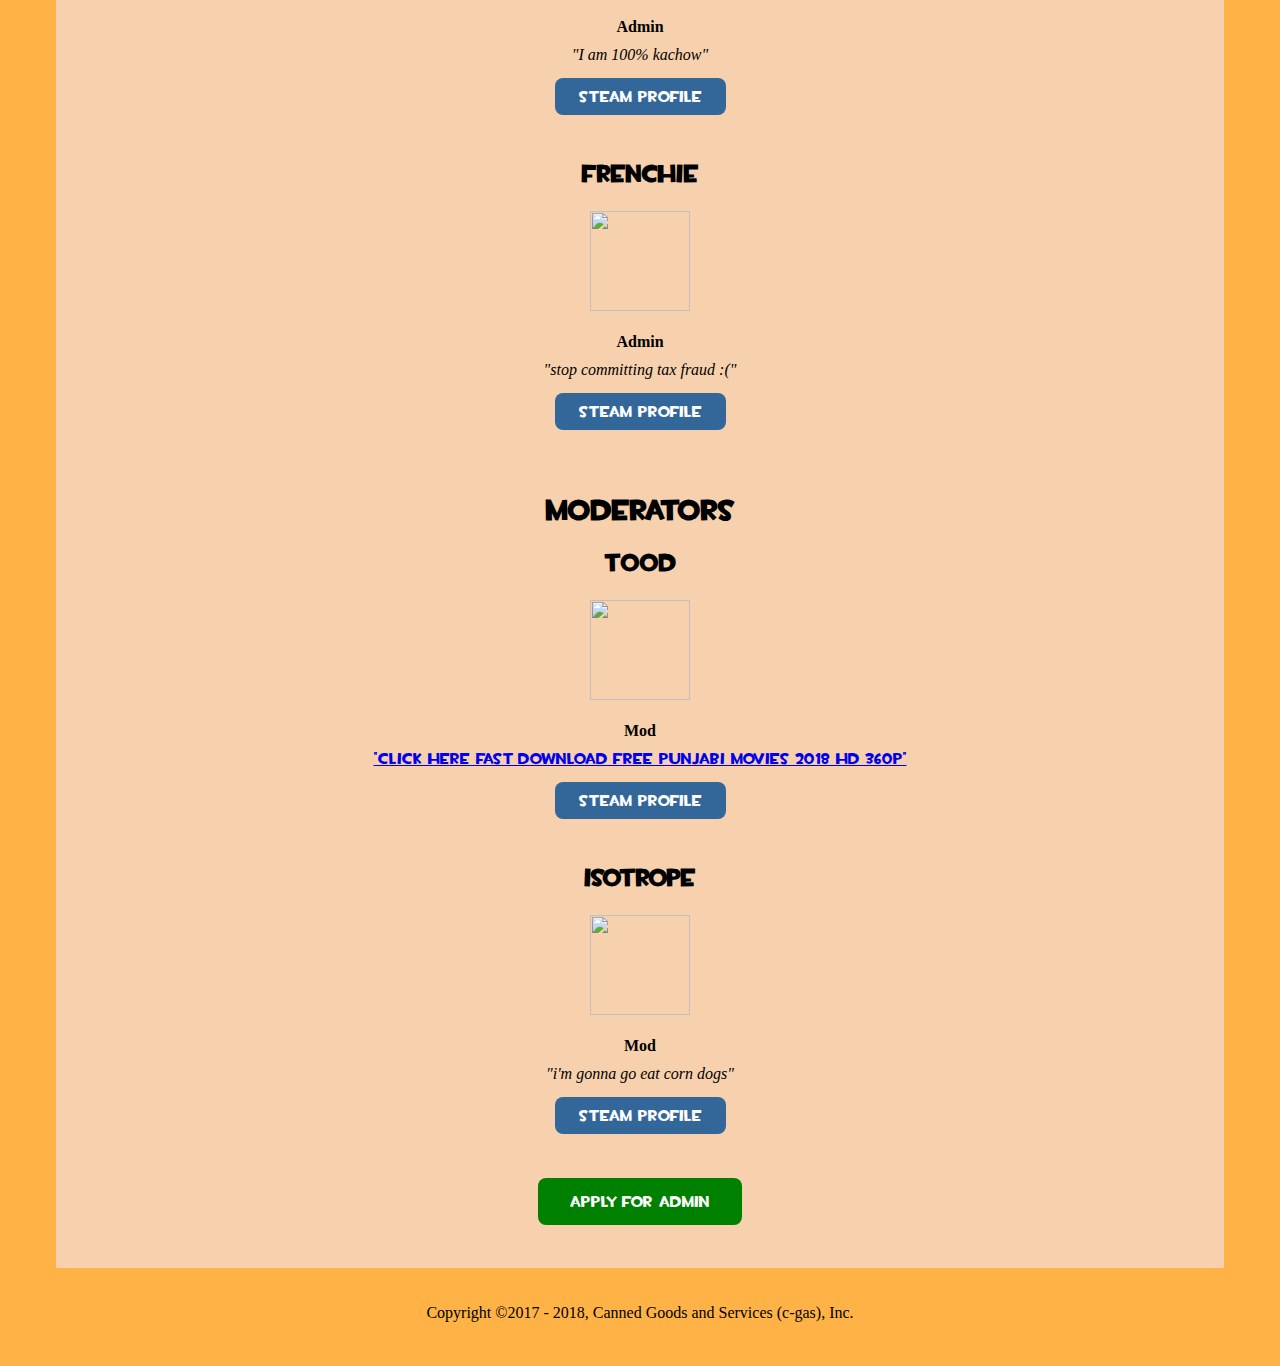
==== commit 92b4aa89: "Update admins.html" ====
--- a/admins.html
+++ b/admins.html
@@ -34,7 +34,7 @@
       
       <h2>Admins</h2>
       
-  <h3>Sleepy</h3> <h5><center> aka kogasa </center> </h5>
+  <h3>Sleepy</h3> <h4><center> aka kogasa </center> </h4>
       <center><img src="twet/webeo.jpeg" style="width:100px;height:100px;"></center>
       <br />
       <center><b>Co - Head Admin</b></center>
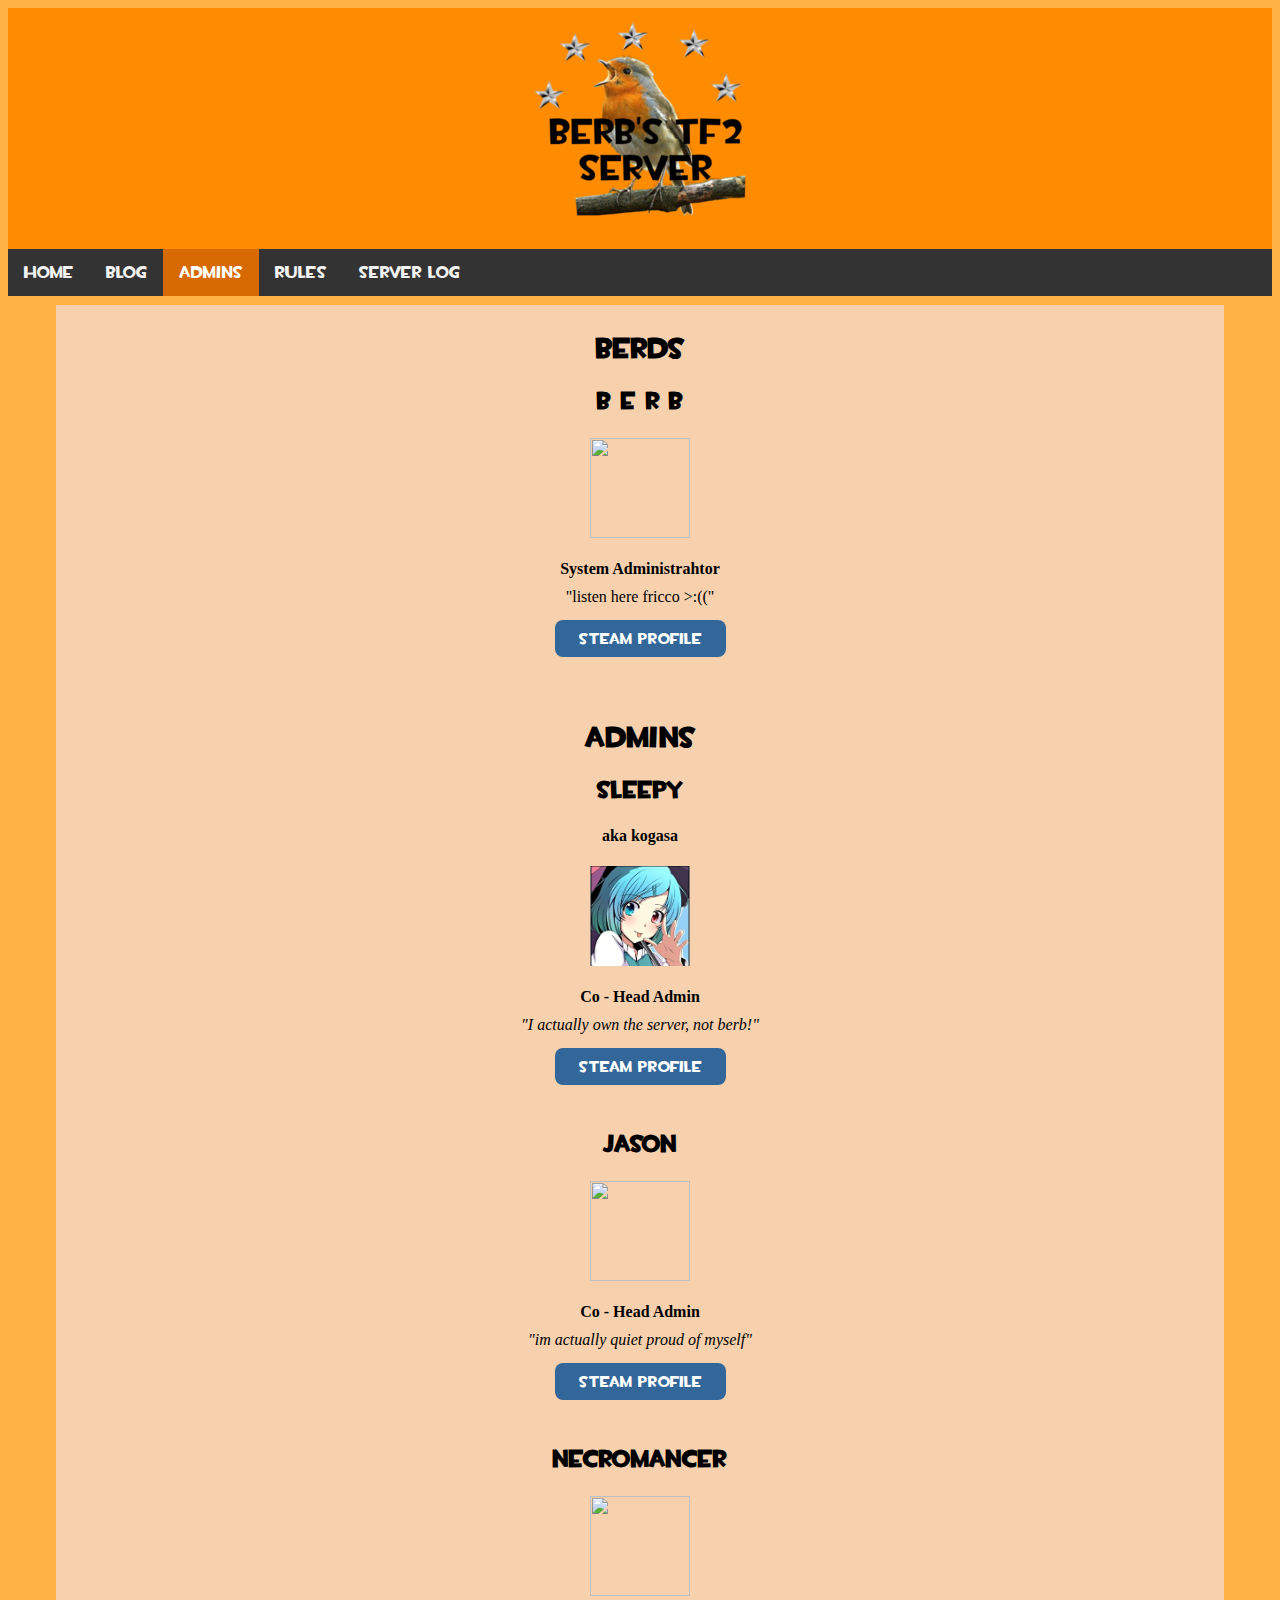
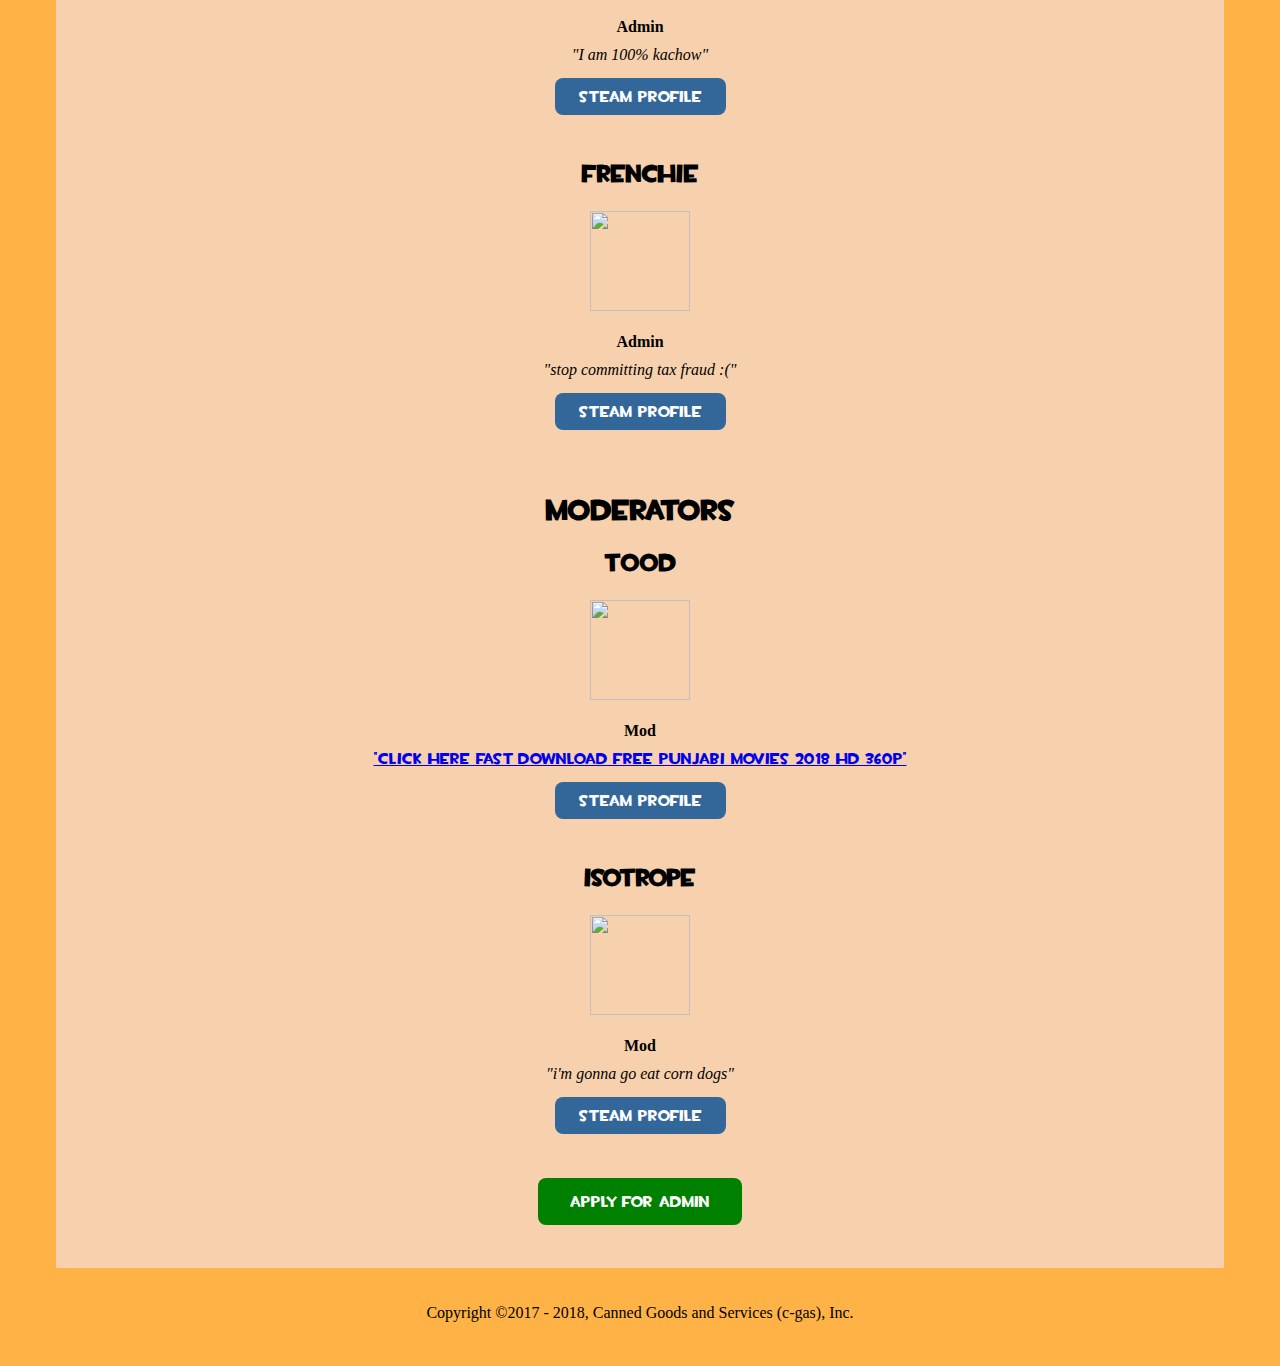
==== commit 2c559604: "Update admins.html" ====
--- a/admins.html
+++ b/admins.html
@@ -35,7 +35,7 @@
       <h2>Admins</h2>
       
   <h3>Sleepy</h3> <h4><center> aka kogasa </center> </h4>
-      <center><img src="twet/webeo.jpeg" style="width:100px;height:100px;"></center>
+      <center><img src="twet/webeo.jpg" style="width:100px;height:100px;"></center>
       <br />
       <center><b>Co - Head Admin</b></center>
       <center style="padding:10px;"><i>"I actually own the server, not berb!"</i></center>
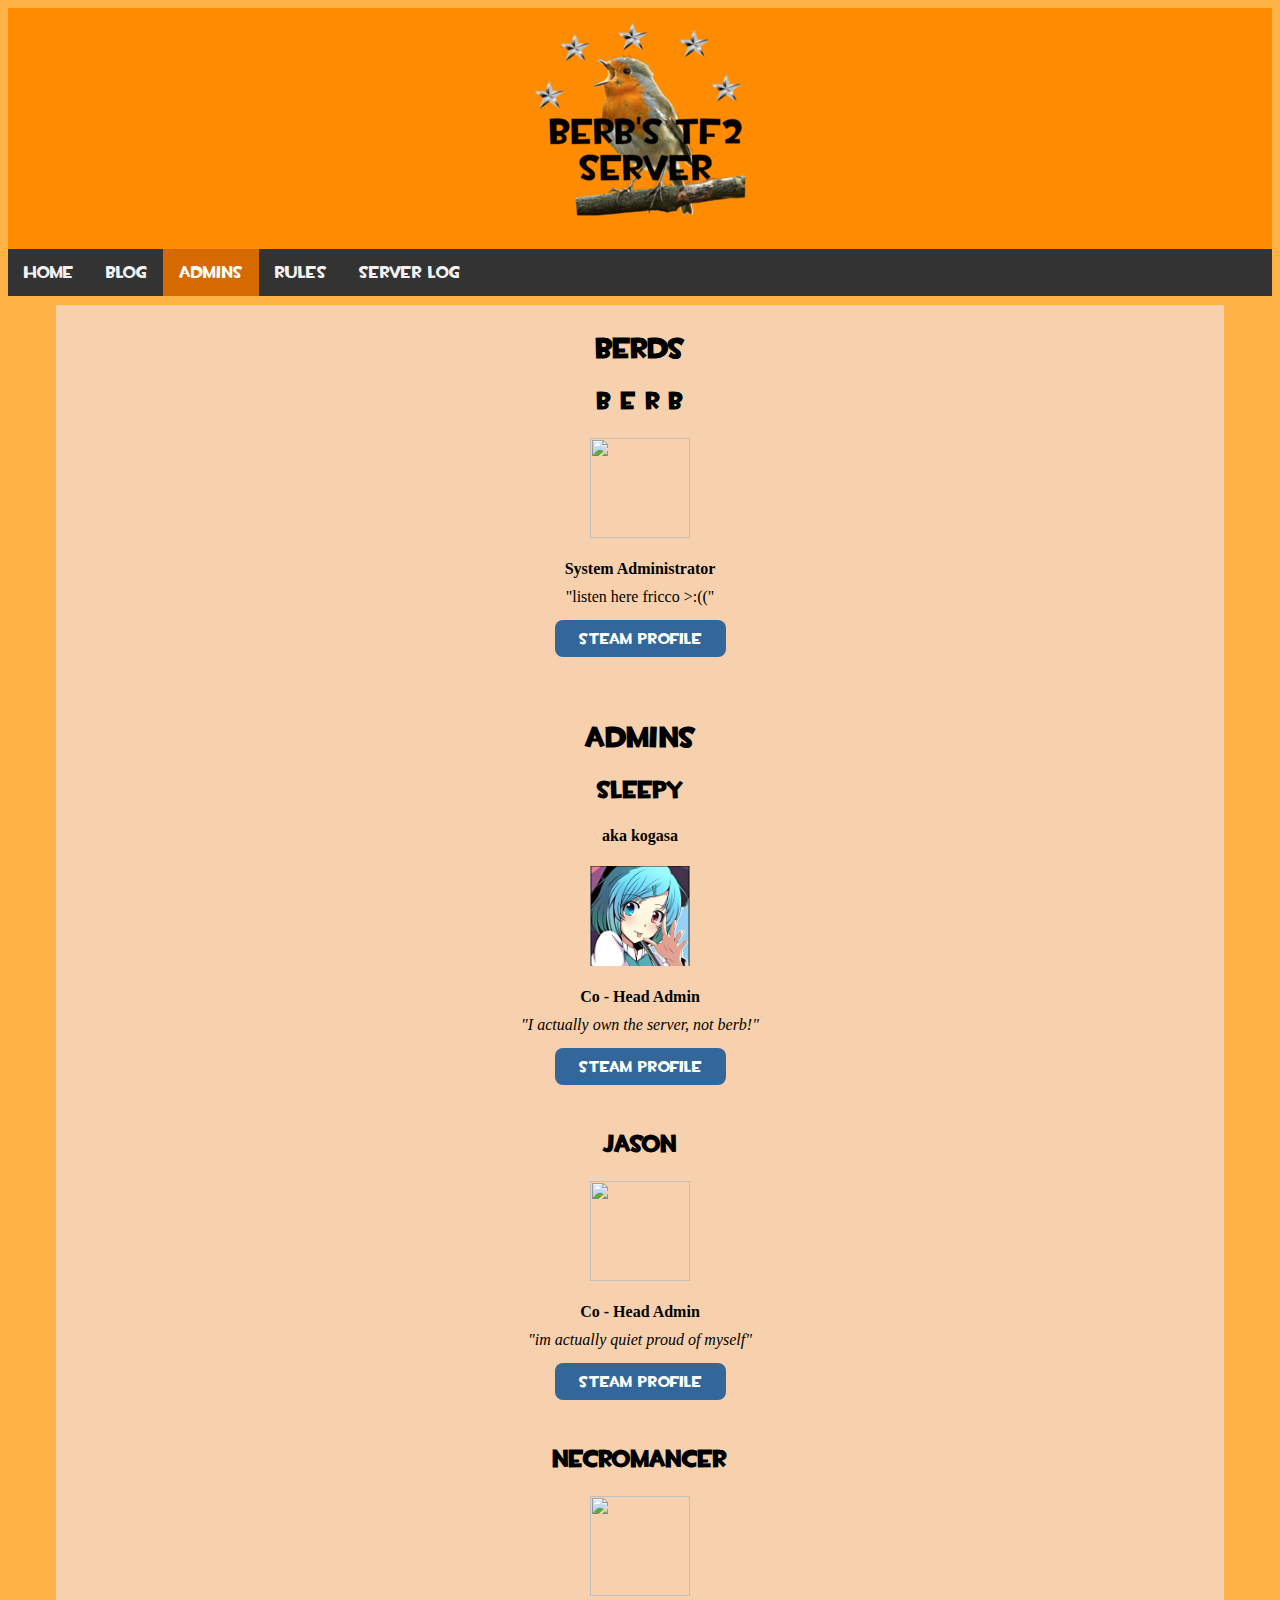
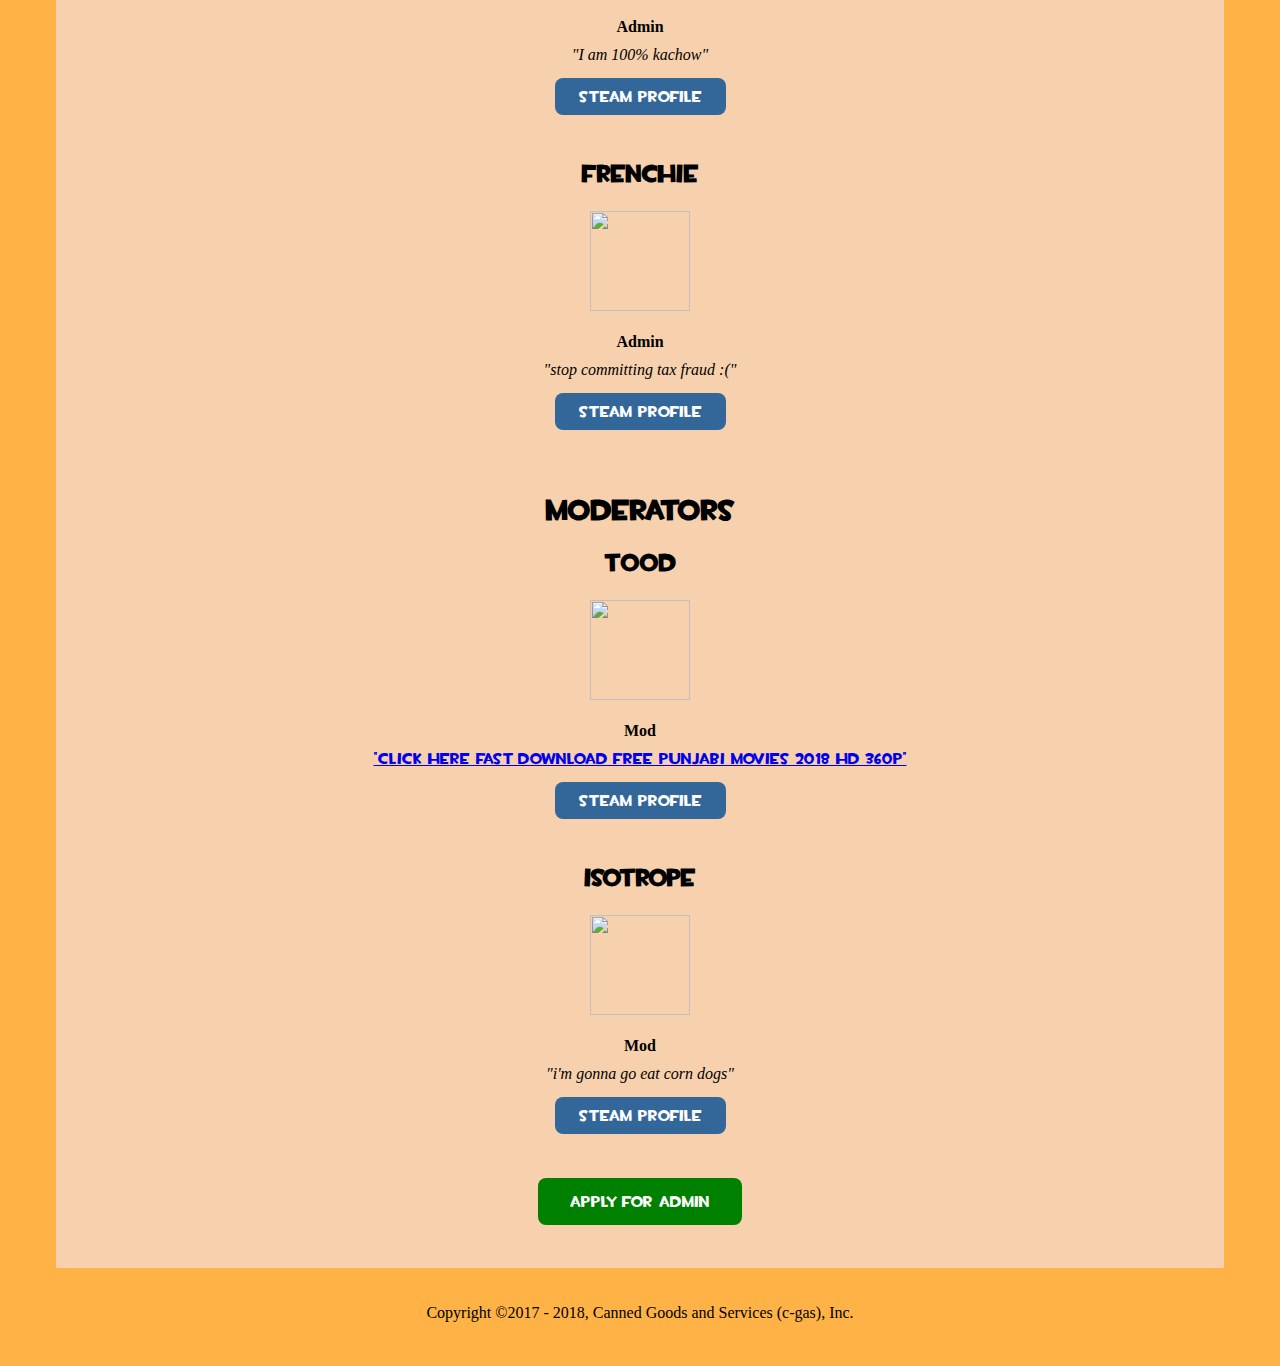
==== commit 98ce3534: "Cleaned up after sleepy in admins.html" ====
--- a/admins.html
+++ b/admins.html
@@ -26,7 +26,7 @@
       <h3>b e r b</h3>
       <center><img src="https://steamcdn-a.akamaihd.net/steamcommunity/public/images/avatars/57/579b56df627671188da2561820be87f63d308bfd_full.jpg" style="width:100px;height:100px;"></center>
       <br />
-      <center><b>System Administrahtor</b></center>
+      <center><b>System Administrator</b></center>
       <center style="padding:10px;"<i>"listen here fricco >:(("</i></center>
       <center><a href="https://steamcommunity.com/id/thesentientpootis" class="buttonn">Steam Profile</a></center>
       <br />
